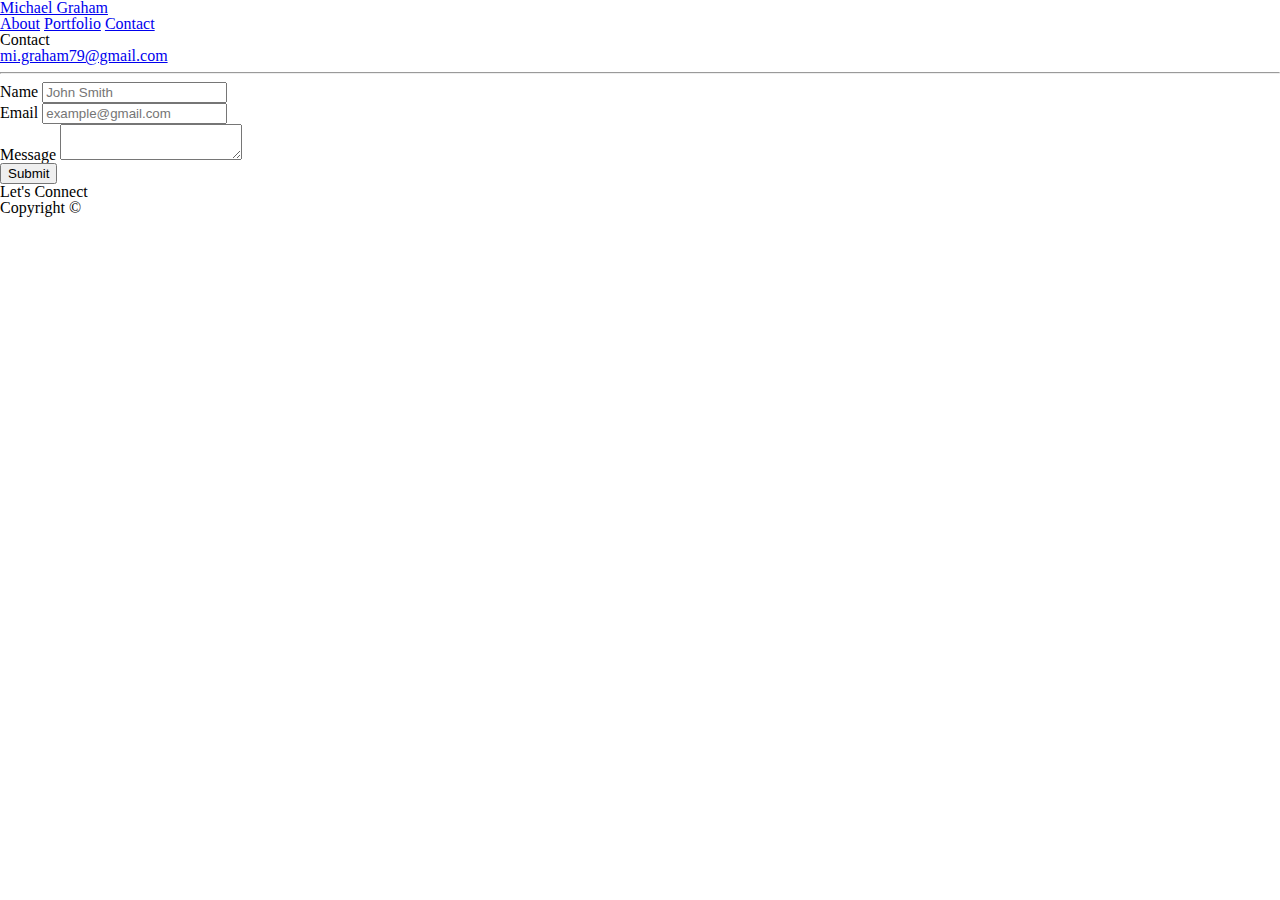
==== contact.html @ 9958a9b5 "Added content to html files" ====
<!DOCTYPE html>
<html lang="en-us">

<head>
    <meta charset="UTF-8">
    <meta name="viewport" content="width=device-width, initial-scale=1.0">
    <title>Michael Graham - Portfolio</title>
    <link rel="stylesheet" type="text/css" href="assets/css/reset.css">
    <link rel="stylesheet" type="text/css" href="assets/css/style.css">
</head>

<body>

    <header id="masthead">
        <div class="container">
            <a href="index.html" id="logo">Michael Graham</a>
            <nav>
                <a href="index.html">About</a>
                <a href="portfolio.html">Portfolio</a>
                <a href="contact.html">Contact</a>
            </nav>
        </div>
    </header>

    <div id="main-section" class="container">
        <section class="main-section">
            <h1>Contact</h1>
            <a href="mailto:mi.graham79@gmail.com" target="_top">mi.graham79@gmail.com</a>
            <hr>

            <form id="contact-form">
                <ul>
                    <li>
                        <label for="name">Name</label>
                        <input type="text" id="name" name="name" placeholder="John Smith" required="required">
                    </li>
                    <li>
                        <label for="email">Email</label>
                        <input type="text" id="email" name="email" placeholder="example@gmail.com" required="required">
                    </li>
                    <li>
                        <label for="message">Message</label>
                        <textarea id="message" name="message" required="required"></textarea>
                    </li>
                </ul>
                <input type="submit">
            </form>

        </section>

    </div>

    <div class="sidebar">
        <h2 class="main-heading">Let's Connect</h2>
        
        <ul>
            <li class="social-media github"><a href="https://github.com/mgraham79" target="_blank"></a></li>
            <li class="social-media linkedin"><a href="https://www.linkedin.com/in/michael-graham-93120210/" target="_blank"></a></li>
            <li class="social-media stack-overflow"><a href="https://stackoverflow.com/users/9844344/m-graham" target="_blank"></a></li>
            <li class="send-email gmail"><a href="mailto:mi.graham79@gmail.com" target="_blank"></a></li>
        </ul>

    </div>

    <footer>
        <div class="container">
            Copyright &copy;
        </div>
    </footer>


</body>

</html>
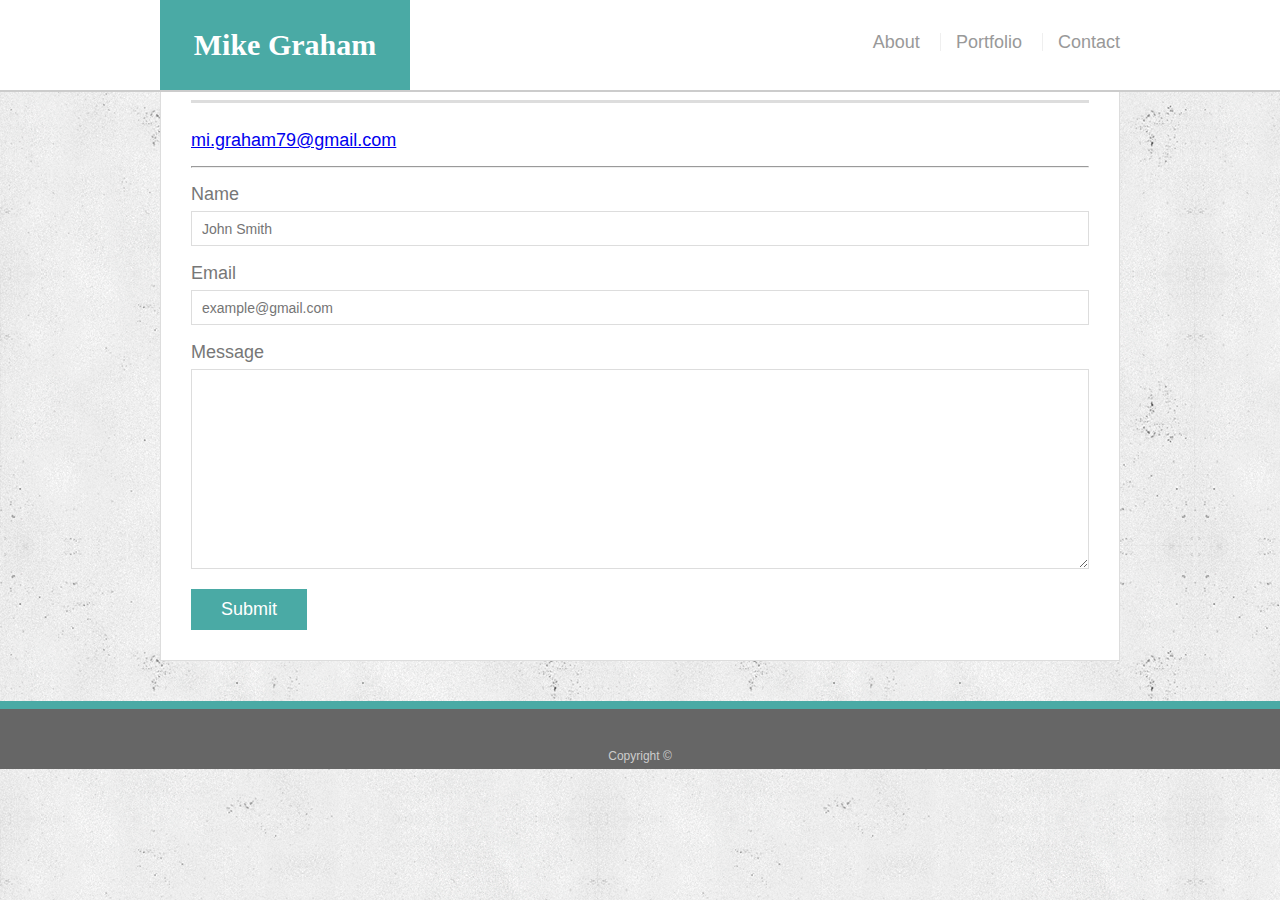
==== commit b3672a5a: "Added styling" ====
--- a/contact.html
+++ b/contact.html
@@ -13,7 +13,7 @@
 
     <header id="masthead">
         <div class="container">
-            <a href="index.html" id="logo">Michael Graham</a>
+            <a href="index.html" id="logo">Mike Graham</a>
             <nav>
                 <a href="index.html">About</a>
                 <a href="portfolio.html">Portfolio</a>
--- a/assets/css/style.css
+++ b/assets/css/style.css
@@ -0,0 +1,238 @@
+body {
+    font-family: Arial, "Helvetica Neue", Helvetica, sans-serif;
+    font-size: 18px;
+    line-height: 34px;
+    color: #777;
+    background: url("../images/concrete-wall-2.png");
+  }
+  
+  * {
+    box-sizing: border-box;
+  }
+  
+  html, body {
+    height: 100%;
+  }
+  
+  .wrapper {
+    height: auto !important;
+    height: 100%;
+    min-height: 100%;
+    margin: 0 auto -105px;
+  }
+  
+  footer,
+  .push {
+    height: 105px;
+  }  
+
+  #logo:hover,
+input[type=submit]:hover {
+  background: #5e7f7e;
+}
+
+nav a:hover {
+  color: #5e7f7e;
+}
+
+.social:hover {
+  cursor: pointer;
+  opacity: 0.8;
+}
+
+  
+  .container {
+    width: 100%;
+    max-width: 960px;
+    margin: 0 auto;
+    clear: both;
+  }
+  
+  h1,
+  h2,
+  h3,
+  p {
+    margin-bottom: 20px;
+  }
+  
+  p:last-child {
+    margin-bottom: 0;
+  }
+  
+  h1,
+  h2,
+  h3 {
+    font-family: Georgia, Times, "Times New Roman", serif;
+    font-weight: 700;
+    color: #4aaaa5;
+  }
+  
+  h1 {
+    padding-bottom: 20px;
+    font-size: 30px;
+    line-height: 49px;
+    border-bottom: 3px solid #ddd;
+  }
+  
+  h2,
+  h3 {
+    font-size: 22px;
+  }
+  
+  #masthead {
+    position: fixed;
+    z-index: 99;
+    width: 100%;
+    margin: 0 0 30px;
+    overflow: auto;
+    color: #fff;
+    background: #fff;
+    border-bottom: 2px solid #ccc;
+  }
+  
+  #logo {
+    float: left;
+    width: 250px;
+    height: 90px;
+    font-family: Georgia, Times, "Times New Roman", serif;
+    font-size: 30px;
+    font-weight: 700;
+    line-height: 90px;
+    color: #fff;
+    text-align: center;
+    text-decoration: none;
+    background: #4aaaa5;
+  }
+  
+  nav {
+    float: right;
+    margin-top: 25px;
+  }
+  
+  nav a {
+    display: inline-block;
+    padding-left: 15px;
+    margin-left: 15px;
+    line-height: 18px;
+    color: #999;
+    text-decoration: none;
+    border-left: 1px solid #efefef;
+  }
+  
+  nav a:first-child {
+    border-left: 0 none;
+  }
+  
+  footer {
+    padding: 30px 0;
+    clear: both;
+    font-size: 12px;
+    color: #fff;
+    color: #ccc;
+    text-align: center;
+    background: #666;
+    border-top: 8px solid #4aaaa5;
+    height: 50px;
+  }
+  
+  h3, h2 {
+    padding-bottom: 20px;
+    margin-bottom: 15px;
+    line-height: 22px;
+    border-bottom: 2px solid #eee;
+  }
+  
+  #main-container {
+    padding-top: 130px;
+    min-height: calc(100vh - 70px);
+  }
+  
+  .main-section {
+    float: left;
+    width: 100%;
+    max-width: 960px;
+    padding: 30px;
+    margin: 0 0 40px;
+    background: #fff;
+    border: 1px solid #ddd;
+  }
+  
+  .work {
+    position: relative;
+    float: left;
+    width: 274px;
+    margin: 20px 0 25px;
+    overflow: auto;
+  }
+  
+  .work:nth-child(even) {
+    margin-right: 40px;
+  }
+  
+  .work img {
+    width: 100%;
+    border: 0 none;
+    opacity: 0.8;
+  }
+  
+  .work h3 {
+    position: absolute;
+    bottom: 20px;
+    width: 100%;
+    padding: 15px;
+    margin-bottom: 0;
+    font-weight: 300;
+    line-height: 30px;
+    color: #fff;
+    text-align: center;
+    background: #4aaaa5;
+    border-bottom: 0;
+  }
+  
+  .auth-image {
+    float: left;
+    width: 200px;
+    height: auto;
+    margin-top: 10px;
+    margin-right: 25px;
+  }
+  
+  #contact-form ul {
+    margin-bottom: 20px;
+  }
+  
+  #contact-form li {
+    margin-bottom: 10px;
+  }
+  
+  label,
+  input[type=text],
+  input[type=email],
+  textarea {
+    display: block;
+    width: 100%;
+  }
+  
+  input[type=text],
+  input[type=email],
+  textarea {
+    height: 35px;
+    padding: 0 10px;
+    font-size: 14px;
+    border: 1px solid #ddd;
+  }
+  
+  textarea {
+    height: 200px;
+  }
+  
+  input[type=submit] {
+    padding: 10px 30px;
+    font-size: 18px;
+    color: #fff;
+    cursor: pointer;
+    background: #4aaaa5;
+    border: 0 none;
+  }
+
+ 